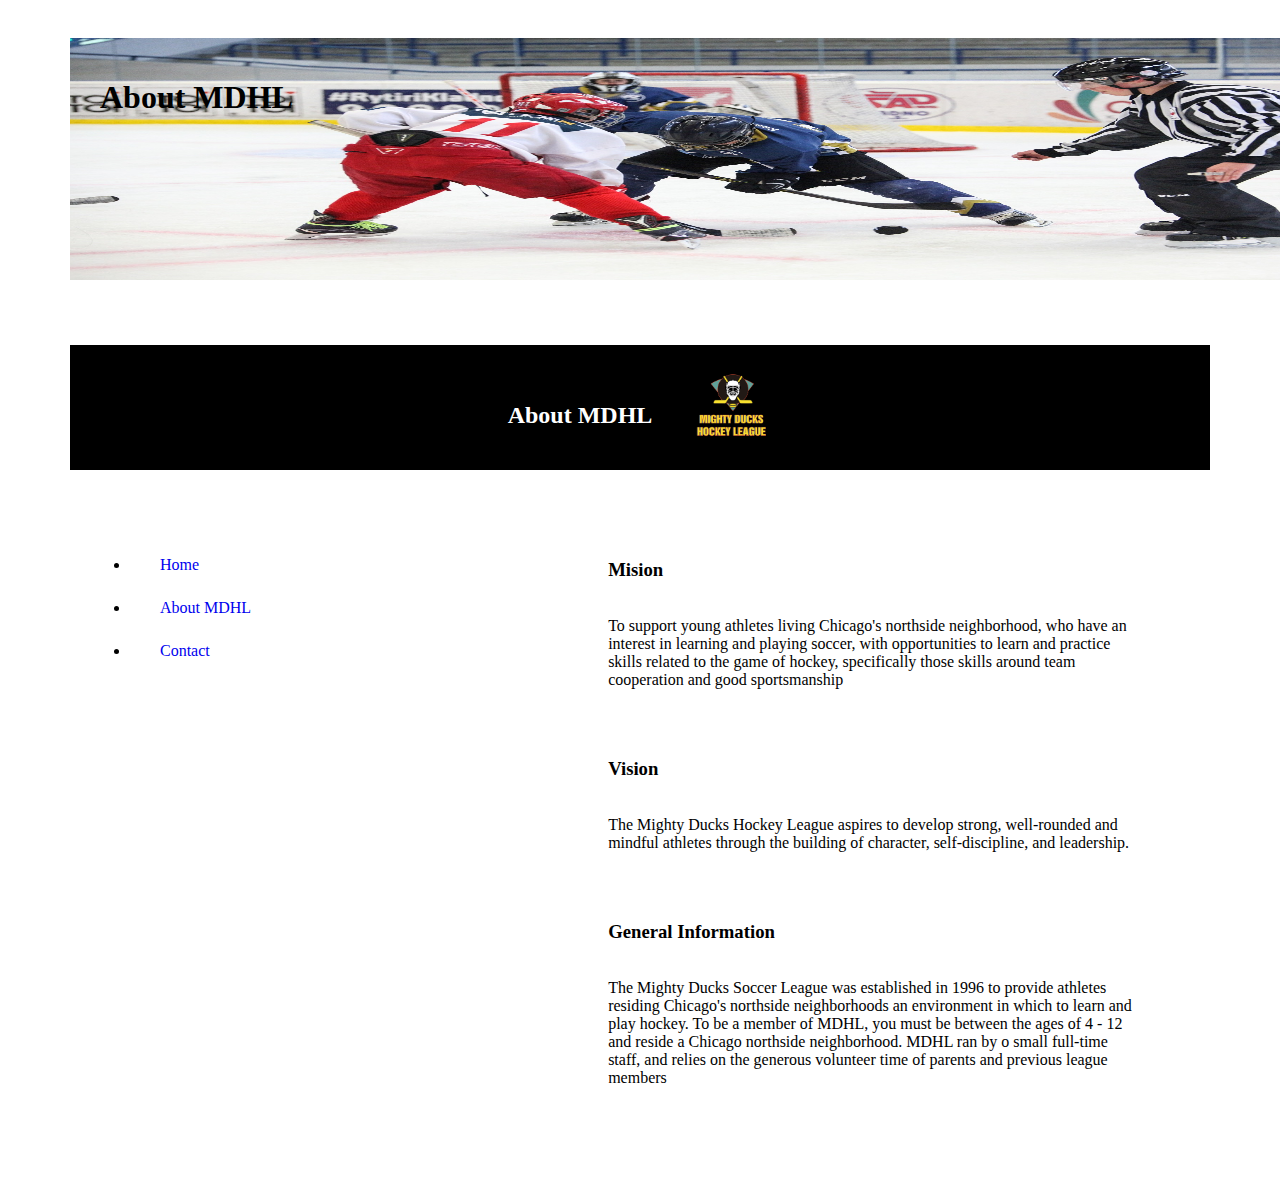
==== about.html @ e7da9de7 "stylesfinal" ====
<!DOCTYPE html>
<html lang="es">

<head>
    <meta charset="UTF-8">
    <meta http-equiv="X-UA-Compatible" content="IE=edge">
    <meta name="viewport" content="width=, initial-scale=1.0">
    <title>Mighty Ducks Hockey League</title>
    <link rel="stylesheet" href="./styles/styles.css">
</head>

<body>
    <header>
        <div class="PortadaIndex">
            <h1 class="tituloheader">About MDHL</h1>
        </div>
        <div class="upcomingevents">
            <h2>About MDHL</h2>
            <img src="./img/Logo Mighty ducks-01.png" class="logo" alt="">
        </div>

    </header>
    <main class="main">
       
        <div class="barradenav">
            <nav>
                <ul>
                    <li> <a href="./index.html">Home</a> </li>
                    <li> <a href="#">About MDHL</a> </li>
                    <li> <a href="./contact.html">Contact</a> </li>
                </ul>
            </nav>
        </div>
            <div class="articulo">
                <article>
                    <section>
                        <h3> Mision</h3>
                        <p> To support young athletes living Chicago's northside neighborhood, who have an interest in
                            learning and playing soccer, with opportunities to learn and practice skills related to the game of
                            hockey, specifically those skills around team cooperation and good sportsmanship</p>
                    </section>
                    <section>
                        <h3> Vision</h3>
                        <p> The Mighty Ducks Hockey League aspires to develop strong, well-rounded and mindful athletes
                            through the building of character, self-discipline, and leadership.</p>
                    </section>
                    <section>
                        <h3> General Information</h3>
                        <p> The Mighty Ducks Soccer League was established in 1996 to provide athletes residing
                            Chicago's northside neighborhoods an environment in which to learn and play hockey. To be a
                            member of MDHL, you must be between the ages of 4 - 12 and reside a Chicago northside
                            neighborhood. MDHL ran by o small full-time staff, and relies on the generous volunteer time of
                            parents and previous league members</p>
                    </section>
                </article>
            </div>
     

    </main>
</body>

</html>
<!-- <!DOCTYPE html>
<html lang="en">

<head>
    <meta charset="UTF-8">
    <meta http-equiv="X-UA-Compatible" content="IE=edge">
    <meta name="viewport" content="width=, initial-scale=1.0">
    <title>About MDHL</title>
    <link rel="stylesheet" href="./styles/styles.css">
</head>

<body>
    <header>
        <h1 class="tituloheader">Mighty Ducks Hockey League</h1>
        <div class="PortadaIndex"> </div>
        <div class="upcomingevents">
            <h2>About MDHL</h2>
            <img class="logo" src="./img/Logo Mighty ducks-01.png" alt="">
        </div>
    </header>
    <main>
        <nav class="barradenav">
            <ul>
                <li> <a href="./index.html">Home</a> </li>
                <li> <a href="#">About MDHL</a> </li>
                <li> <a href="./contact.html">Contact</a> </li>
            </ul>
        </nav>

        <div class="articulo">
            <article>
                <section>
                    <h3> Mision</h3>
                    <p> To support young athletes living Chicago's northside neighborhood, who have an interest in
                        learning and playing soccer, with opportunities to learn and practice skills related to the game of
                        hockey, specifically those skills around team cooperation and good sportsmanship</p>
                </section>
                <section>
                    <h3> Vision</h3>
                    <p> The Mighty Ducks Hockey League aspires to develop strong, well-rounded and mindful athletes
                        through the building of character, self-discipline, and leadership.</p>
                </section>
                <section>
                    <h3> General Information</h3>
                    <p> The Mighty Ducks Soccer League was established in 1996 to provide athletes residing
                        Chicago's northside neighborhoods an environment in which to learn and play hockey. To be a
                        member of MDHL, you must be between the ages of 4 - 12 and reside a Chicago northside
                        neighborhood. MDHL ran by o small full-time staff, and relies on the generous volunteer time of
                        parents and previous league members</p>
                </section>
            </article>
        </div>

    </main>
</body>

</html> -->
---- styles/styles.css ----
*{
    margin-left: 10px;
    margin-right: 10px;
    margin-bottom: 5px;
    padding: 10px;
    box-sizing: border-box;
    text-decoration: none;
}

.tituloheader{
    position: absolute;
}

.PortadaIndex{
    background: url(../img/design1_image1.jpg);;
    background-repeat: no-repeat;
    background-size: 80% 80%;
    height: 8cm;
    width: 45cm;
}

.upcomingevents{
display: flex;
justify-content: center;
align-items: center;
background-color: black;
color: white;
}

.logo{
    width: 100px;
    height: 100px;
    float: inline-end;
    position: relative;
}

.main{
    display: inline-flex;
}

.barradenav{
    float: left;
    width: 40%;
}

.articulo{
    float: inline-start;
    width: 60%; 
}
---- styles/styles.css ----
*{
    margin-left: 10px;
    margin-right: 10px;
    margin-bottom: 5px;
    padding: 10px;
    box-sizing: border-box;
    text-decoration: none;
}

.tituloheader{
    position: absolute;
}

.PortadaIndex{
    background: url(../img/design1_image1.jpg);;
    background-repeat: no-repeat;
    background-size: 80% 80%;
    height: 8cm;
    width: 45cm;
}

.upcomingevents{
display: flex;
justify-content: center;
align-items: center;
background-color: black;
color: white;
}

.logo{
    width: 100px;
    height: 100px;
    float: inline-end;
    position: relative;
}

.main{
    display: inline-flex;
}

.barradenav{
    float: left;
    width: 40%;
}

.articulo{
    float: inline-start;
    width: 60%; 
}
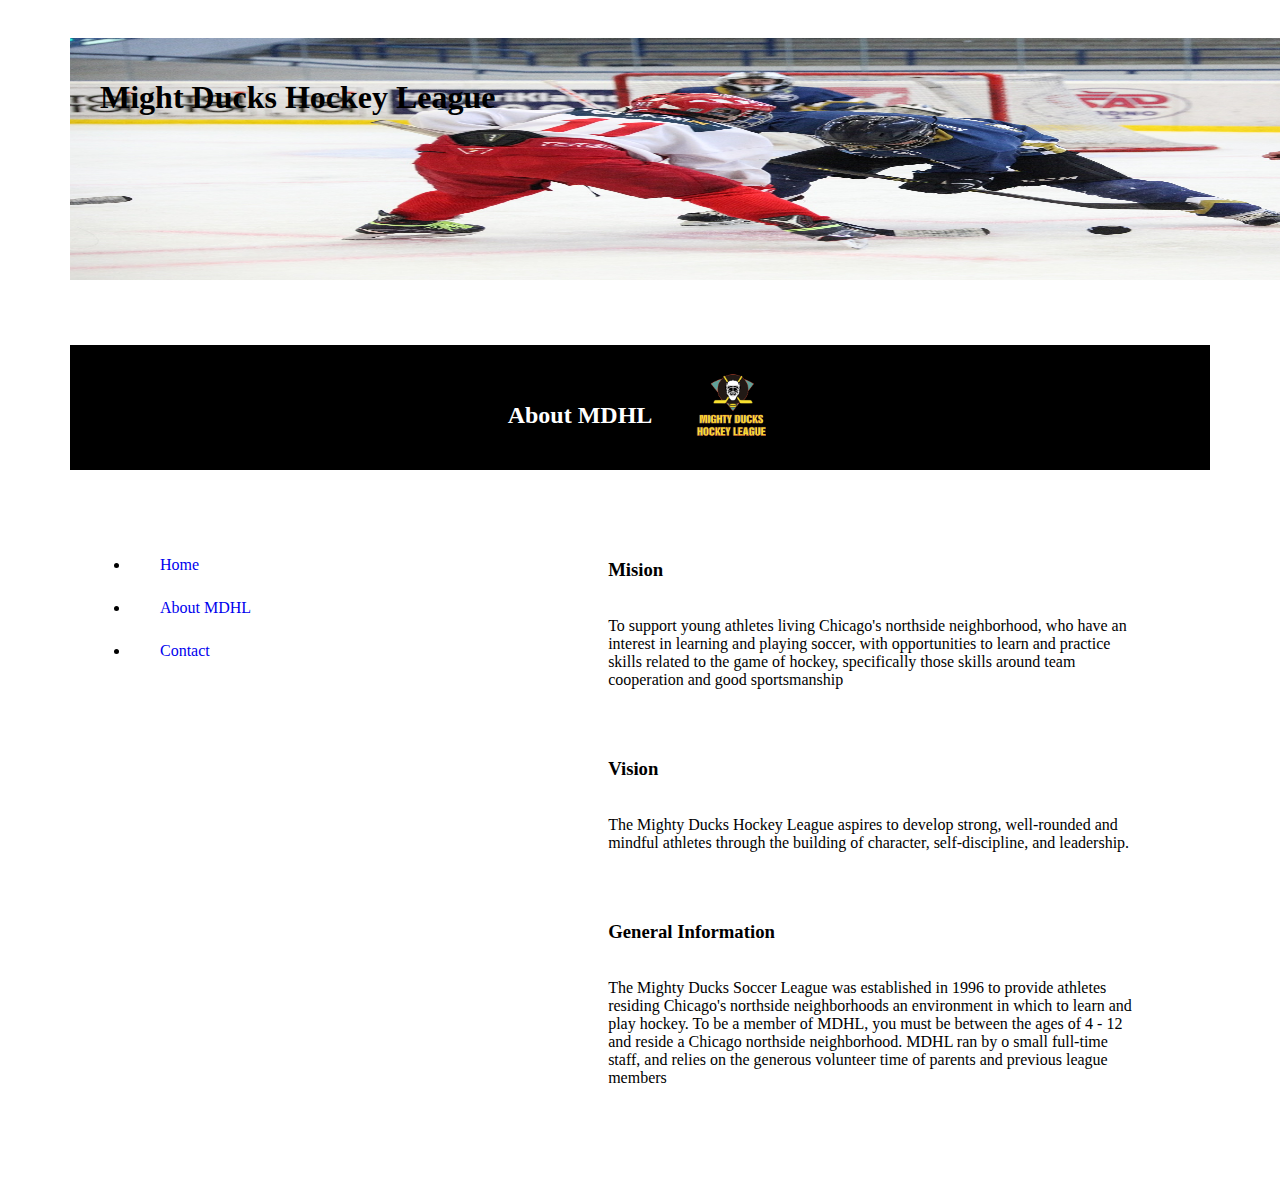
==== commit 0d788c6f: "Final" ====
--- a/about.html
+++ b/about.html
@@ -5,14 +5,14 @@
     <meta charset="UTF-8">
     <meta http-equiv="X-UA-Compatible" content="IE=edge">
     <meta name="viewport" content="width=, initial-scale=1.0">
-    <title>Mighty Ducks Hockey League</title>
+    <title>>About MDHL</title>
     <link rel="stylesheet" href="./styles/styles.css">
 </head>
 
 <body>
     <header>
         <div class="PortadaIndex">
-            <h1 class="tituloheader">About MDHL</h1>
+            <h1 class="tituloheader">Might Ducks Hockey League</h1>
         </div>
         <div class="upcomingevents">
             <h2>About MDHL</h2>
@@ -60,60 +60,3 @@
 </body>
 
 </html>
-<!-- <!DOCTYPE html>
-<html lang="en">
-
-<head>
-    <meta charset="UTF-8">
-    <meta http-equiv="X-UA-Compatible" content="IE=edge">
-    <meta name="viewport" content="width=, initial-scale=1.0">
-    <title>About MDHL</title>
-    <link rel="stylesheet" href="./styles/styles.css">
-</head>
-
-<body>
-    <header>
-        <h1 class="tituloheader">Mighty Ducks Hockey League</h1>
-        <div class="PortadaIndex"> </div>
-        <div class="upcomingevents">
-            <h2>About MDHL</h2>
-            <img class="logo" src="./img/Logo Mighty ducks-01.png" alt="">
-        </div>
-    </header>
-    <main>
-        <nav class="barradenav">
-            <ul>
-                <li> <a href="./index.html">Home</a> </li>
-                <li> <a href="#">About MDHL</a> </li>
-                <li> <a href="./contact.html">Contact</a> </li>
-            </ul>
-        </nav>
-
-        <div class="articulo">
-            <article>
-                <section>
-                    <h3> Mision</h3>
-                    <p> To support young athletes living Chicago's northside neighborhood, who have an interest in
-                        learning and playing soccer, with opportunities to learn and practice skills related to the game of
-                        hockey, specifically those skills around team cooperation and good sportsmanship</p>
-                </section>
-                <section>
-                    <h3> Vision</h3>
-                    <p> The Mighty Ducks Hockey League aspires to develop strong, well-rounded and mindful athletes
-                        through the building of character, self-discipline, and leadership.</p>
-                </section>
-                <section>
-                    <h3> General Information</h3>
-                    <p> The Mighty Ducks Soccer League was established in 1996 to provide athletes residing
-                        Chicago's northside neighborhoods an environment in which to learn and play hockey. To be a
-                        member of MDHL, you must be between the ages of 4 - 12 and reside a Chicago northside
-                        neighborhood. MDHL ran by o small full-time staff, and relies on the generous volunteer time of
-                        parents and previous league members</p>
-                </section>
-            </article>
-        </div>
-
-    </main>
-</body>
-
-</html> -->--- a/styles/styles.css
+++ b/styles/styles.css
@@ -16,7 +16,7 @@
     background-repeat: no-repeat;
     background-size: 80% 80%;
     height: 8cm;
-    width: 45cm;
+    width: 57cm;
 }
 
 .upcomingevents{
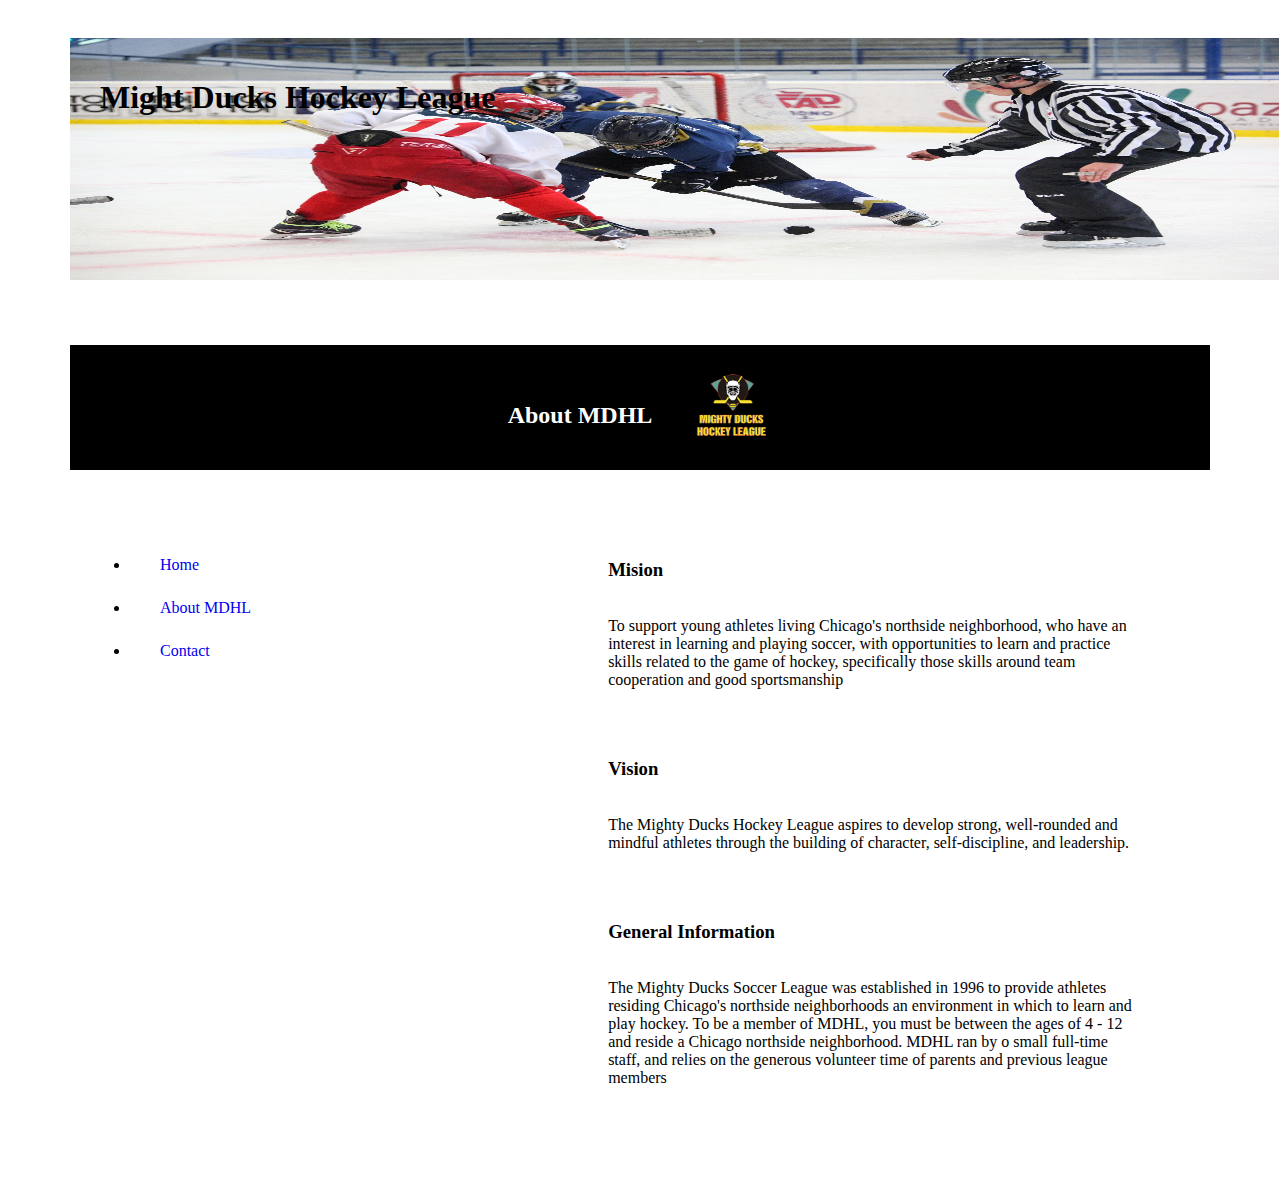
==== commit 098a07f2: "Arreglo final" ====
--- a/about.html
+++ b/about.html
@@ -5,7 +5,7 @@
     <meta charset="UTF-8">
     <meta http-equiv="X-UA-Compatible" content="IE=edge">
     <meta name="viewport" content="width=, initial-scale=1.0">
-    <title>>About MDHL</title>
+    <title>About MDHL</title>
     <link rel="stylesheet" href="./styles/styles.css">
 </head>
 
@@ -21,7 +21,7 @@
 
     </header>
     <main class="main">
-       
+
         <div class="barradenav">
             <nav>
                 <ul>
@@ -31,32 +31,31 @@
                 </ul>
             </nav>
         </div>
-            <div class="articulo">
-                <article>
-                    <section>
-                        <h3> Mision</h3>
-                        <p> To support young athletes living Chicago's northside neighborhood, who have an interest in
-                            learning and playing soccer, with opportunities to learn and practice skills related to the game of
-                            hockey, specifically those skills around team cooperation and good sportsmanship</p>
-                    </section>
-                    <section>
-                        <h3> Vision</h3>
-                        <p> The Mighty Ducks Hockey League aspires to develop strong, well-rounded and mindful athletes
-                            through the building of character, self-discipline, and leadership.</p>
-                    </section>
-                    <section>
-                        <h3> General Information</h3>
-                        <p> The Mighty Ducks Soccer League was established in 1996 to provide athletes residing
-                            Chicago's northside neighborhoods an environment in which to learn and play hockey. To be a
-                            member of MDHL, you must be between the ages of 4 - 12 and reside a Chicago northside
-                            neighborhood. MDHL ran by o small full-time staff, and relies on the generous volunteer time of
-                            parents and previous league members</p>
-                    </section>
-                </article>
-            </div>
-     
-
+        <div class="articulo">
+            <article>
+                <section>
+                    <h3>Mision</h3>
+                    <p>To support young athletes living Chicago's northside neighborhood, who have an interest in
+                        learning and playing soccer, with opportunities to learn and practice skills related to the game
+                        of
+                        hockey, specifically those skills around team cooperation and good sportsmanship</p>
+                </section>
+                <section>
+                    <h3>Vision</h3>
+                    <p>The Mighty Ducks Hockey League aspires to develop strong, well-rounded and mindful athletes
+                        through the building of character, self-discipline, and leadership.</p>
+                </section>
+                <section>
+                    <h3>General Information</h3>
+                    <p>The Mighty Ducks Soccer League was established in 1996 to provide athletes residing
+                        Chicago's northside neighborhoods an environment in which to learn and play hockey. To be a
+                        member of MDHL, you must be between the ages of 4 - 12 and reside a Chicago northside
+                        neighborhood. MDHL ran by o small full-time staff, and relies on the generous volunteer time of
+                        parents and previous league members</p>
+                </section>
+            </article>
+        </div>
     </main>
 </body>
 
-</html>
+</html>--- a/styles/styles.css
+++ b/styles/styles.css
@@ -16,7 +16,7 @@
     background-repeat: no-repeat;
     background-size: 80% 80%;
     height: 8cm;
-    width: 57cm;
+    width: 40cm;
 }
 
 .upcomingevents{
@@ -30,7 +30,7 @@
 .logo{
     width: 100px;
     height: 100px;
-    float: inline-end;
+    float: right;
     position: relative;
 }
 
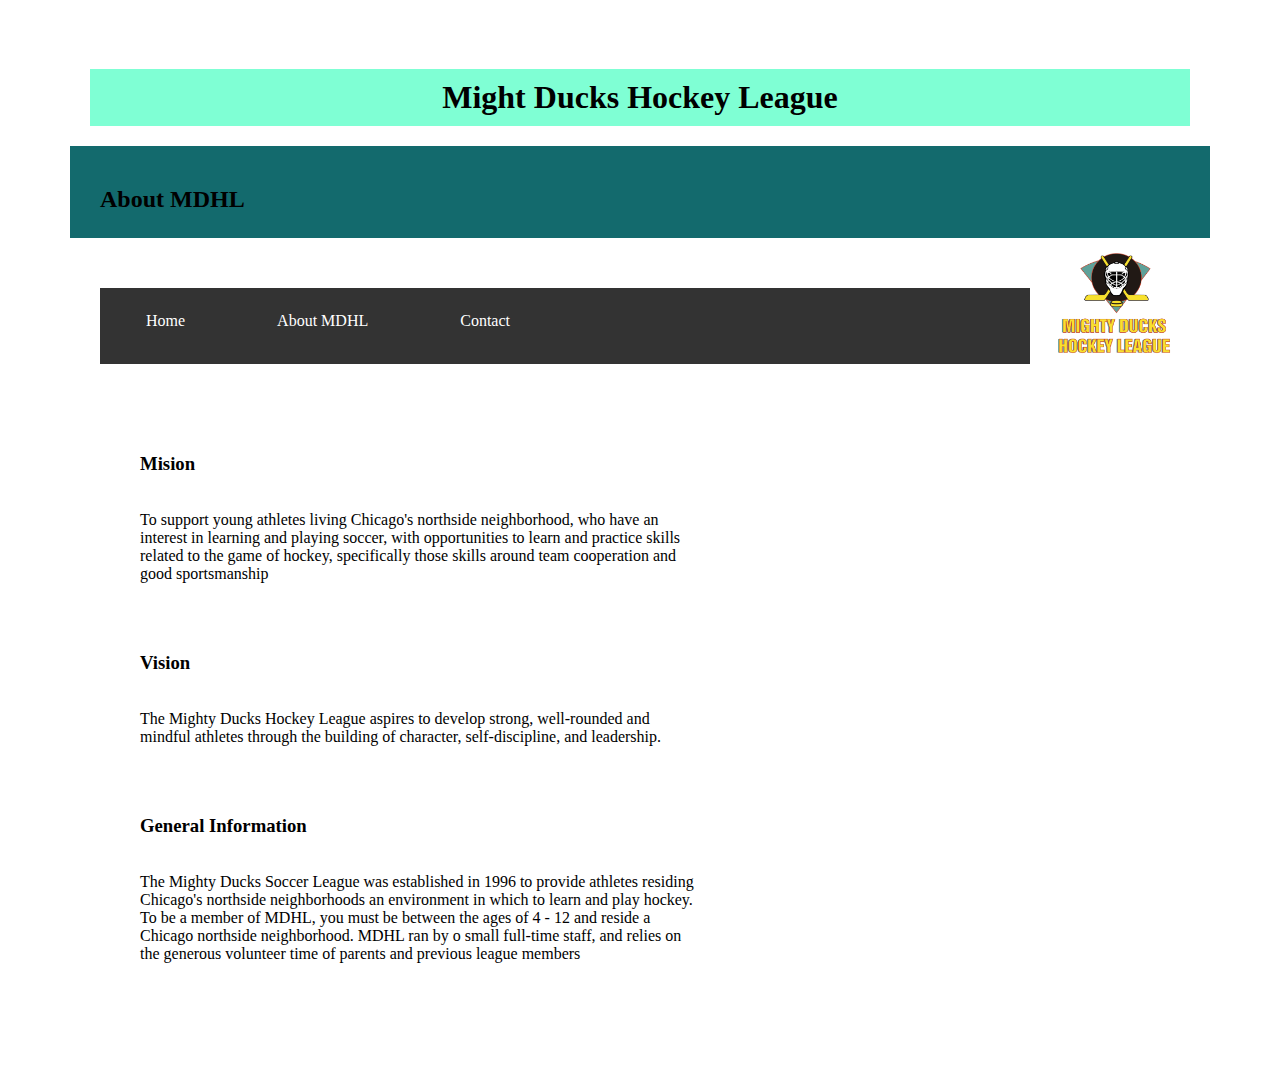
==== commit c3afc1ed: "Commit final" ====
--- a/about.html
+++ b/about.html
@@ -6,7 +6,8 @@
     <meta http-equiv="X-UA-Compatible" content="IE=edge">
     <meta name="viewport" content="width=, initial-scale=1.0">
     <title>About MDHL</title>
-    <link rel="stylesheet" href="./styles/styles.css">
+    <!-- <link rel="stylesheet" href="./styles/styles.css"> -->
+    <link rel="stylesheet" href="./styles/styles2.1.css">
 </head>
 
 <body>
@@ -17,6 +18,7 @@
         <div class="upcomingevents">
             <h2>About MDHL</h2>
             <img src="./img/Logo Mighty ducks-01.png" class="logo" alt="">
+           
         </div>
 
     </header>
--- a/styles/styles.css
+++ b/styles/styles.css
@@ -16,7 +16,7 @@
     background-repeat: no-repeat;
     background-size: 80% 80%;
     height: 8cm;
-    width: 40cm;
+    width: 57cm;
 }
 
 .upcomingevents{
--- a/styles/styles2.1.css
+++ b/styles/styles2.1.css
@@ -0,0 +1,122 @@
+ *{
+    margin-left: 10px;
+    margin-right: 10px;
+    margin-bottom: 5px;
+    padding: 10px;
+    box-sizing: border-box;
+    text-decoration: none;
+}
+
+.tituloheader{
+    background-color: aquamarine;
+    text-align: center;
+
+}
+
+/* .PortadaIndex{
+    background: url(../img/design1_image1.jpg);;
+    background-repeat: no-repeat;
+    background-size: 80% 80%;
+    height: 8cm;
+    width: 40cm;
+} */
+
+.upcomingevents{
+/* display: inline-block; */
+justify-content: center;
+align-items: center;
+background-color: rgb(19, 106, 109);
+color: rgb(0, 0, 0);
+}
+
+.logo{
+    width: 150px;
+    height: 150px;
+    float: right;
+    position: relative;
+}
+
+/* .main{
+    display: inline-flex;
+} */
+/* 
+.barradenav{
+    float: left;
+    width: 40%;
+    background-color: beige;
+    border: 2px;
+    border-style: dotted;
+} */
+
+.articulo{
+    /* float: inline-start; */
+    width: 60%; 
+} 
+ul {
+  list-style-type: none;
+  margin: 0;
+  padding: 0;
+  overflow: hidden;
+  background-color: #333;
+}
+
+li {
+  float: left;
+}
+
+li a {
+  display: block;
+  color: white;
+  text-align: center;
+  padding: 14px 16px;
+  text-decoration: none;
+}
+
+li a:hover:not(.active) {
+  background-color: #111;
+}
+
+.active {
+  background-color: #04AA6D;
+}
+
+.imagen{
+  width: 35%;
+  height: 25%;
+ 
+}
+.imagen2{
+  width: 35%;
+  height: 25%;
+}
+
+.texto{
+  font: bold;
+  font-family: 'Segoe UI', Tahoma, Geneva, Verdana, sans-serif;
+}
+
+/* ul {
+    list-style-type: none;
+    margin: 0;
+    padding: 0;
+    width: 200px;
+    background-color: #f1f1f1;
+  }
+  
+  li a {
+    display: block;
+    color: #000;
+    padding: 8px 16px;
+    text-decoration: none;
+  }
+  
+  li a.active {
+    background-color: #04AA6D;
+    color: white;
+  }
+  
+  li a:hover:not(.active) {
+    background-color: #555;
+    color: white;
+  }
+ */
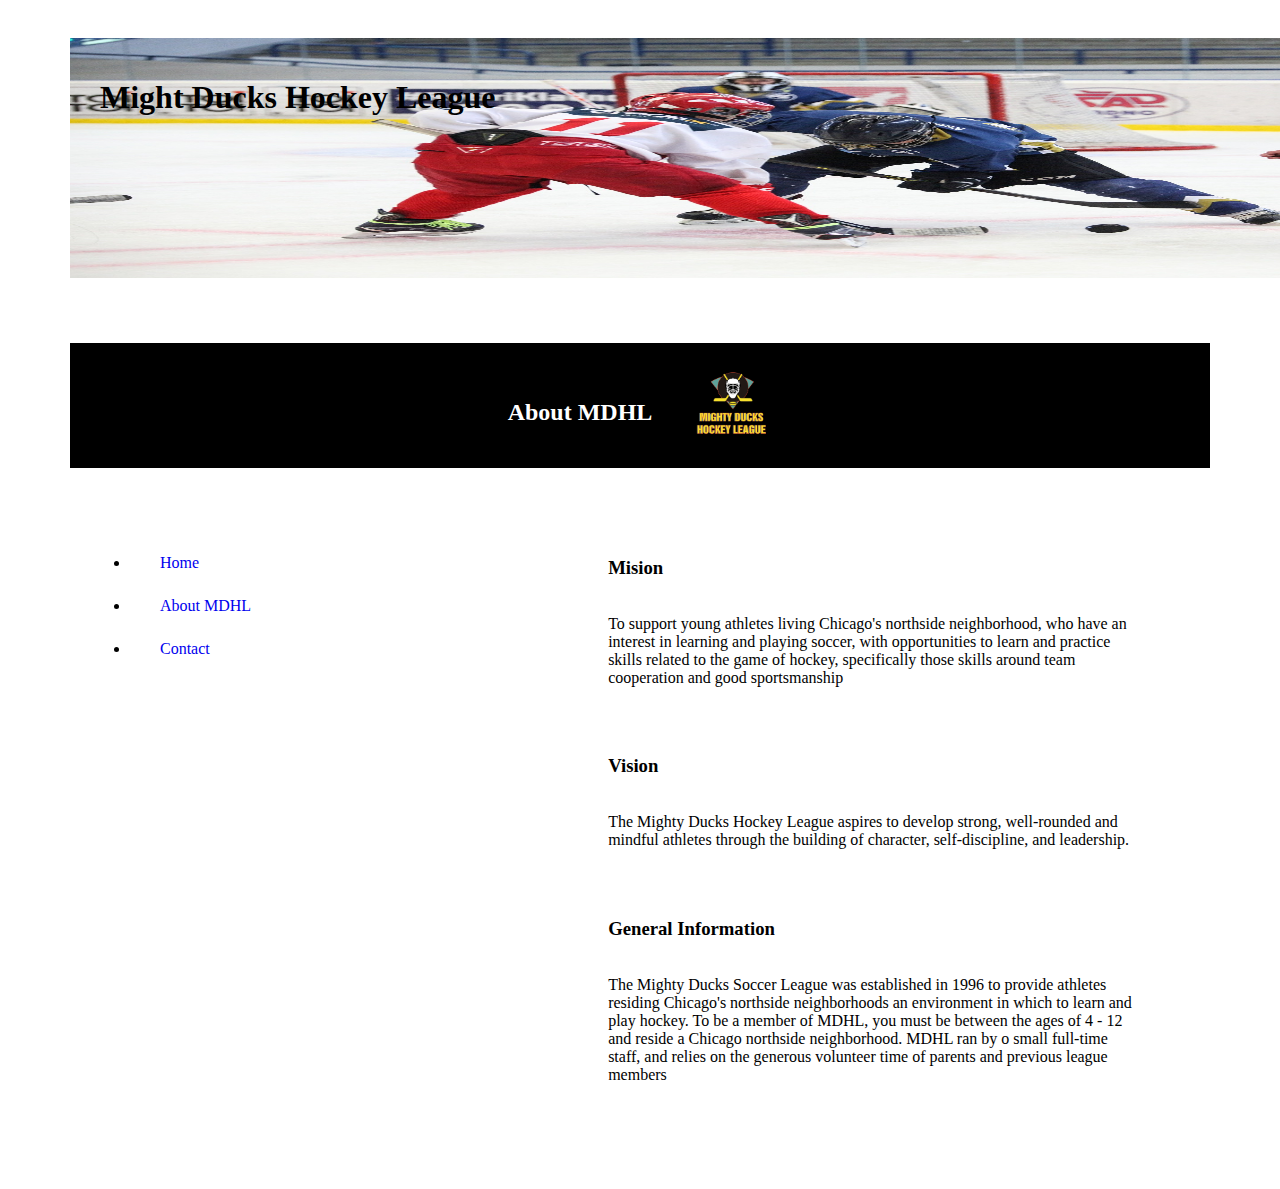
==== commit ae3dd089: "Arreglo" ====
--- a/about.html
+++ b/about.html
@@ -6,8 +6,8 @@
     <meta http-equiv="X-UA-Compatible" content="IE=edge">
     <meta name="viewport" content="width=, initial-scale=1.0">
     <title>About MDHL</title>
-    <!-- <link rel="stylesheet" href="./styles/styles.css"> -->
-    <link rel="stylesheet" href="./styles/styles2.1.css">
+    <link rel="stylesheet" href="./styles/styles.css">
+    <!-- <link rel="stylesheet" href="./styles/styles2.1.css"> -->
 </head>
 
 <body>
--- a/styles/styles.css
+++ b/styles/styles.css
@@ -15,8 +15,8 @@
     background: url(../img/design1_image1.jpg);;
     background-repeat: no-repeat;
     background-size: 80% 80%;
-    height: 8cm;
-    width: 57cm;
+    height: 300px;
+    width: 2150px;
 }
 
 .upcomingevents{
--- a/styles/styles2.1.css
+++ b/styles/styles2.1.css
@@ -13,16 +13,8 @@
 
 }
 
-/* .PortadaIndex{
-    background: url(../img/design1_image1.jpg);;
-    background-repeat: no-repeat;
-    background-size: 80% 80%;
-    height: 8cm;
-    width: 40cm;
-} */
 
 .upcomingevents{
-/* display: inline-block; */
 justify-content: center;
 align-items: center;
 background-color: rgb(19, 106, 109);
@@ -36,20 +28,7 @@
     position: relative;
 }
 
-/* .main{
-    display: inline-flex;
-} */
-/* 
-.barradenav{
-    float: left;
-    width: 40%;
-    background-color: beige;
-    border: 2px;
-    border-style: dotted;
-} */
-
 .articulo{
-    /* float: inline-start; */
     width: 60%; 
 } 
 ul {
@@ -95,28 +74,3 @@
   font-family: 'Segoe UI', Tahoma, Geneva, Verdana, sans-serif;
 }
 
-/* ul {
-    list-style-type: none;
-    margin: 0;
-    padding: 0;
-    width: 200px;
-    background-color: #f1f1f1;
-  }
-  
-  li a {
-    display: block;
-    color: #000;
-    padding: 8px 16px;
-    text-decoration: none;
-  }
-  
-  li a.active {
-    background-color: #04AA6D;
-    color: white;
-  }
-  
-  li a:hover:not(.active) {
-    background-color: #555;
-    color: white;
-  }
- */
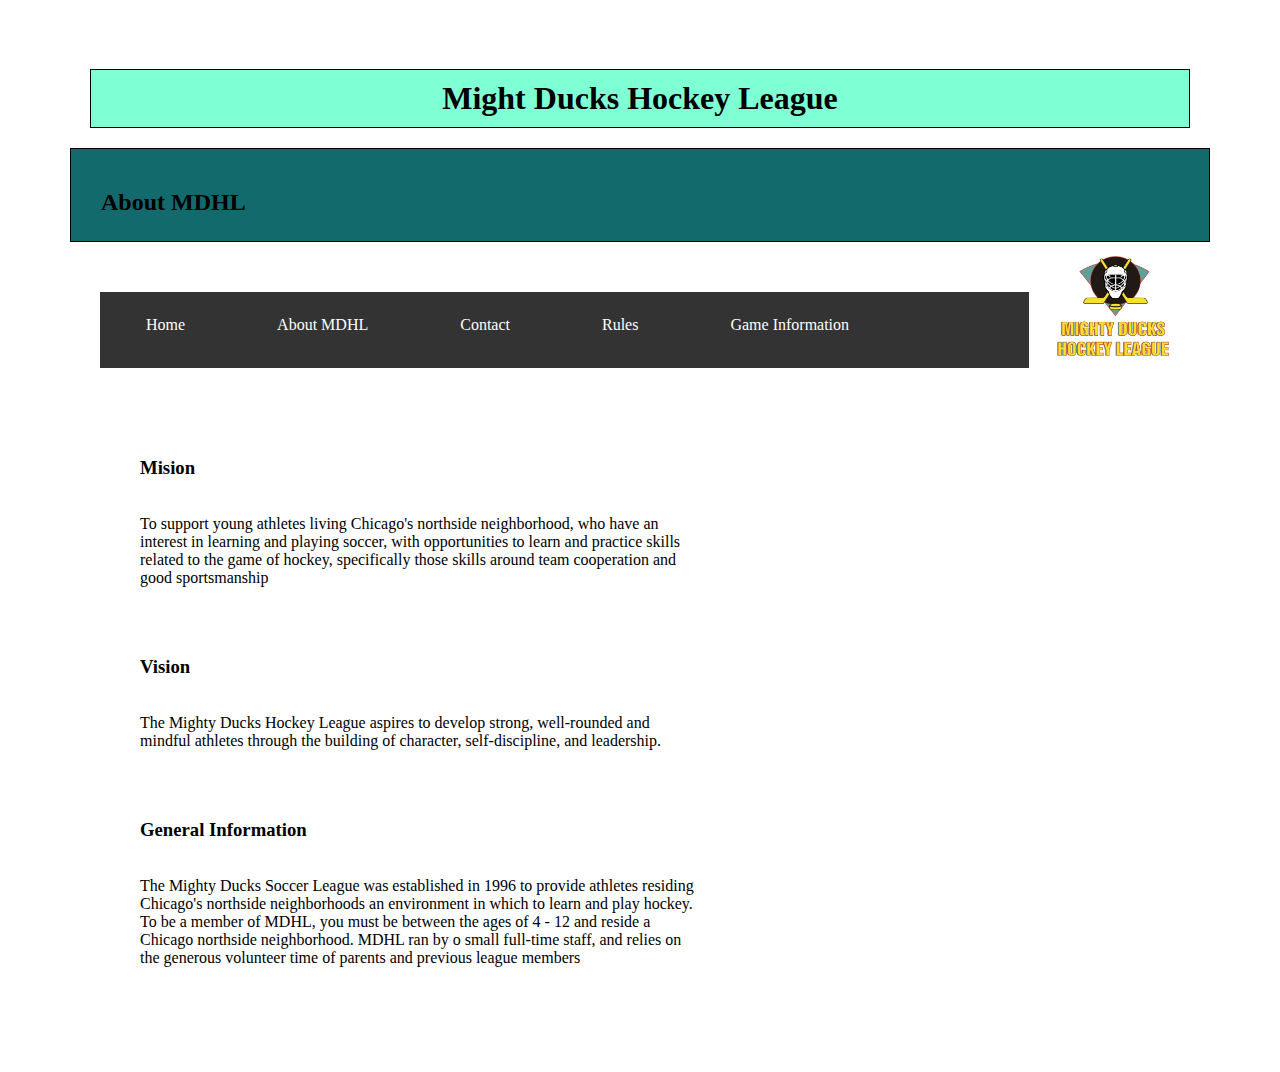
==== commit 5837c7c9: "primer commit task 3" ====
--- a/about.html
+++ b/about.html
@@ -6,8 +6,8 @@
     <meta http-equiv="X-UA-Compatible" content="IE=edge">
     <meta name="viewport" content="width=, initial-scale=1.0">
     <title>About MDHL</title>
-    <link rel="stylesheet" href="./styles/styles.css">
-    <!-- <link rel="stylesheet" href="./styles/styles2.1.css"> -->
+    <!-- <link rel="stylesheet" href="./styles/styles.css"> -->
+    <link rel="stylesheet" href="./styles/styles2.1.css">
 </head>
 
 <body>
@@ -30,6 +30,8 @@
                     <li> <a href="./index.html">Home</a> </li>
                     <li> <a href="#">About MDHL</a> </li>
                     <li> <a href="./contact.html">Contact</a> </li>
+                    <li> <a href="./rules.html">Rules</a> </li>
+                    <li> <a href="./game.html">Game Information</a> </li>
                 </ul>
             </nav>
         </div>
--- a/styles/styles2.1.css
+++ b/styles/styles2.1.css
@@ -10,6 +10,7 @@
 .tituloheader{
     background-color: aquamarine;
     text-align: center;
+    border: 1px solid #000;
 
 }
 
@@ -19,6 +20,7 @@
 align-items: center;
 background-color: rgb(19, 106, 109);
 color: rgb(0, 0, 0);
+border: 1px solid #000;
 }
 
 .logo{
@@ -74,3 +76,27 @@
   font-family: 'Segoe UI', Tahoma, Geneva, Verdana, sans-serif;
 }
 
+.footer{
+  background-color: aquamarine;
+  border: 1px solid #000;
+}
+
+.textos{
+  display: inline;
+  font-size: medium;
+  font-weight: normal;
+}
+
+.parrafo{
+  display: inline;
+  font-weight: normal;
+  font-size: smaller;
+}
+
+.consultas{
+  display: inline;
+}
+
+.mail{
+  float: right;
+}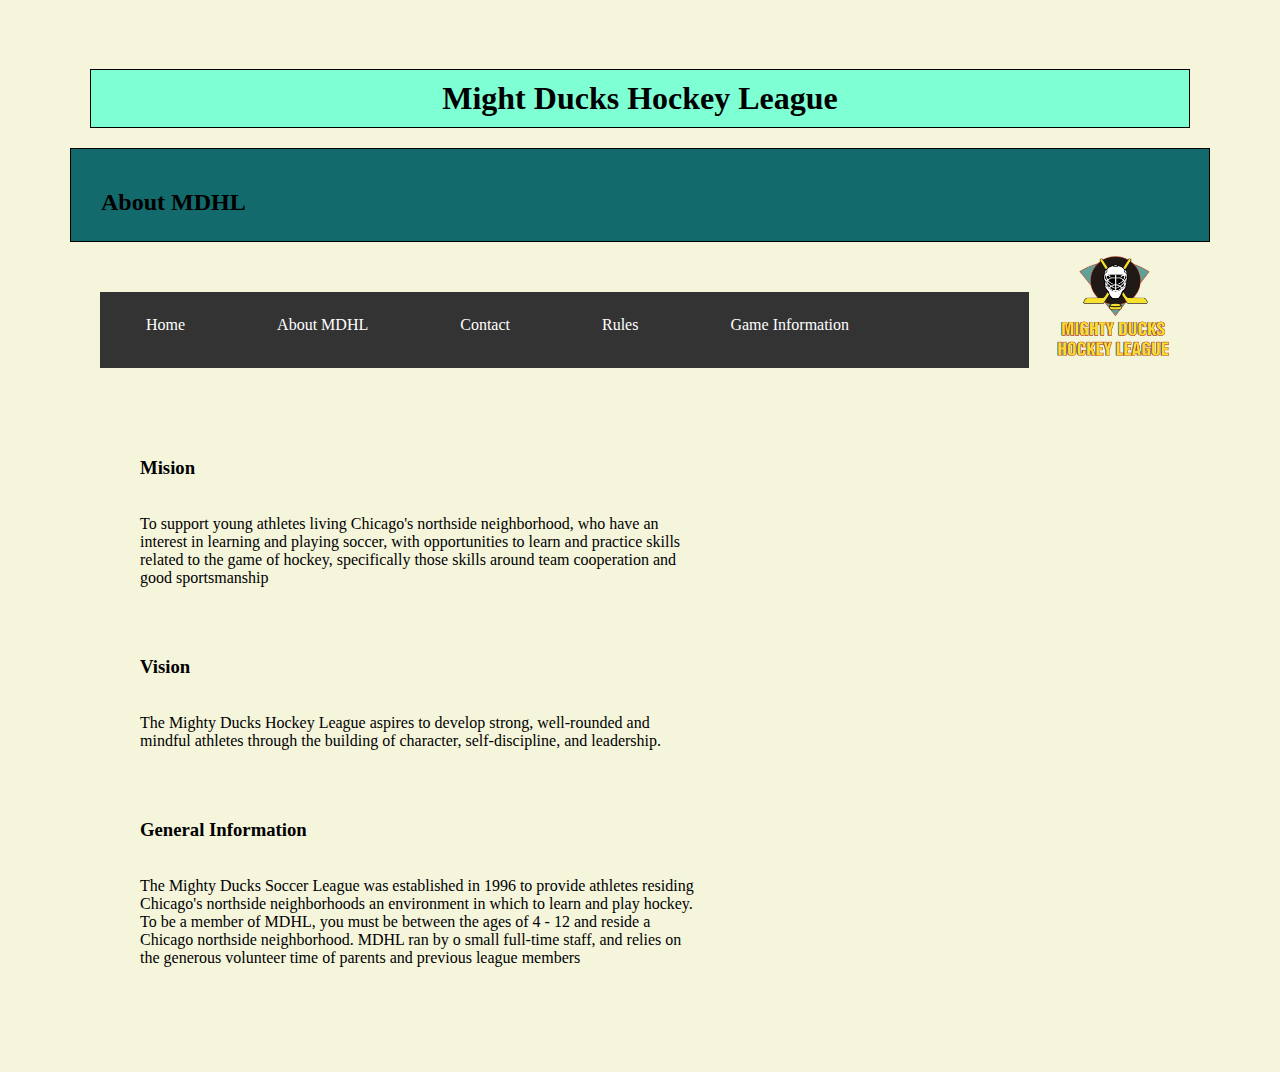
==== commit 0602a514: "Task 3" ====
--- a/about.html
+++ b/about.html
@@ -26,12 +26,12 @@
 
         <div class="barradenav">
             <nav>
-                <ul>
-                    <li> <a href="./index.html">Home</a> </li>
-                    <li> <a href="#">About MDHL</a> </li>
-                    <li> <a href="./contact.html">Contact</a> </li>
-                    <li> <a href="./rules.html">Rules</a> </li>
-                    <li> <a href="./game.html">Game Information</a> </li>
+                <ul class="barnav">
+                    <li class="navbar"> <a class="navbar" href="./index.html">Home</a> </li>
+                    <li class="navbar"> <a class="navbar" href="#">About MDHL</a> </li>
+                    <li class="navbar"> <a class="navbar" href="./contact.html">Contact</a> </li>
+                    <li class="navbar"> <a class="navbar" href="./rules.html">Rules</a> </li>
+                    <li class="navbar"> <a class="navbar" href="./game.html">Game Information</a> </li>
                 </ul>
             </nav>
         </div>
--- a/styles/styles2.1.css
+++ b/styles/styles2.1.css
@@ -13,7 +13,12 @@
     border: 1px solid #000;
 
 }
-
+body{
+  background-color: beige;
+}
+.main{
+  background-color: beige;
+}
 
 .upcomingevents{
 justify-content: center;
@@ -33,7 +38,7 @@
 .articulo{
     width: 60%; 
 } 
-ul {
+.barnav {
   list-style-type: none;
   margin: 0;
   padding: 0;
@@ -41,7 +46,7 @@
   background-color: #333;
 }
 
-li {
+.navbar {
   float: left;
 }
 
@@ -96,7 +101,45 @@
 .consultas{
   display: inline;
 }
+ .mail{
+  display: flexbox;
+  float: right;
+} 
 
-.mail{
-  float: right;
-}+.contenedor{
+  display: flex;
+}
+
+.email{
+  display: inline;
+  font-weight: normal;
+  font-size: smaller;
+  float: inline-end;
+}
+
+.textoprincipal{
+  justify-content: center;
+align-items: center;
+background-color: rgb(19, 106, 109);
+color: rgb(0, 0, 0);
+border: 1px solid #000;
+text-align: center;
+}
+
+.piedetexto{
+  font-weight: normal;
+  font-size: smaller;
+}
+
+.textorules{
+  display: inline-block;
+}
+
+.titulos{
+  font-weight: bold;
+}
+
+
+
+
+
